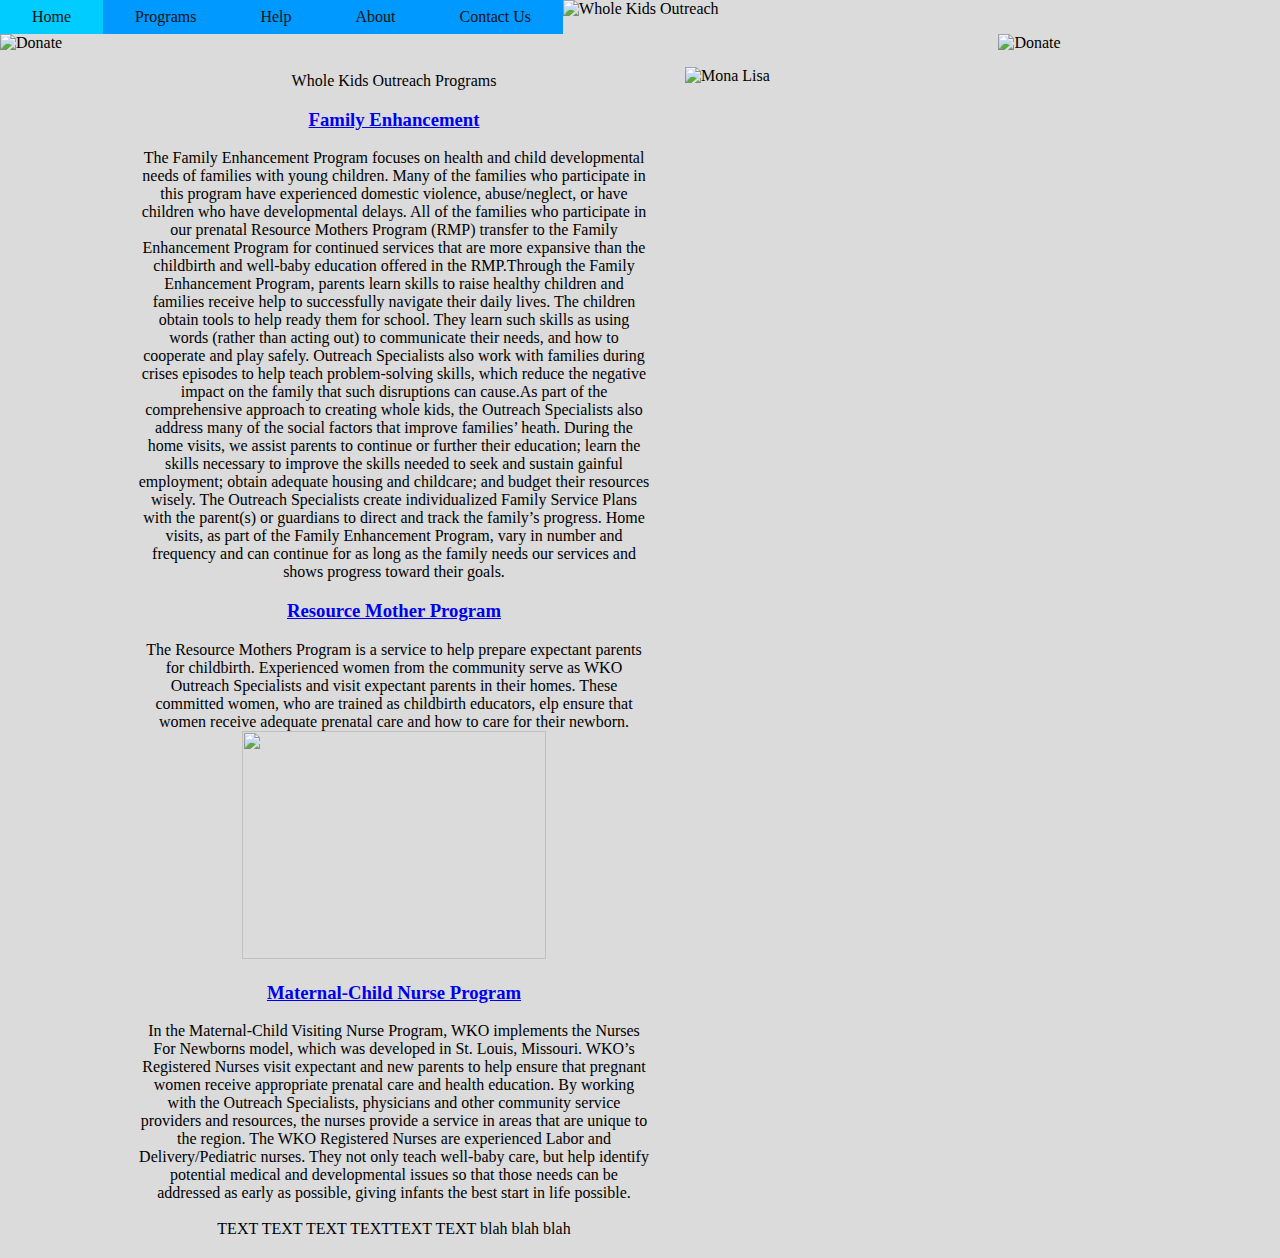
==== programs.html @ c47667a5 "Create programs.html" ====
<!DOCTYPE html>
<html>
<head>
<title> Home - Whole Kids Outreach </title>
	<meta charset="utf-8">
	<link rel="stylesheet" href="//code.jquery.com/ui/1.11.2/themes/smoothness/jquery-ui.css">
	<link rel="stylesheet" href="//code.jquery.com/ui/1.11.2/themes/smoothness/jquery-ui.css">
	<script src="http://code.jquery.com/jquery-latest.min.js"</script>
	<script src="//code.jquery.com/jquery-1.10.2.js"></script>
	<script src="//code.jquery.com/ui/1.11.2/jquery-ui.js"></script>
	<script src="jscript.js" type="text/javascript"></script>
	<link rel="stylesheet" href="text.css" type="text/css">
	
</head>

<body>

<div id="fb-root"></div>	<!-- This div is used to initiate the connection to the facebook -->
<script>(function(d, s, id) {
  var js, fjs = d.getElementsByTagName(s)[0];
  if (d.getElementById(id)) return;
  js = d.createElement(s); js.id = id;
  js.src = "//connect.facebook.net/en_US/sdk.js#xfbml=1&version=v2.0";
  fjs.parentNode.insertBefore(js, fjs);
}(document, 'script', 'facebook-jssdk'));</script>

<img src="pics/title.png" id="words" alt="Whole Kids Outreach">

<nav>
	<ul class="myMenu">
	    <li><a href="#">Home</a></li>
	    <li><a href="#">Programs</a>
	    	<ul>
	            <li><a href="#">sub menu item 1</a></li>
	            <li><a href="#">sub menu item 2</a></li>
	            <li><a href="#">sub menu item 3</a></li>
	            <li><a href="#">sub menu item 4</a></li>
	        </ul>
	    </li>
	    <li><a href="#">Help</a>
	       <ul>
	            <li><a href="#">sub menu item 1</a></li>
	            <li><a href="#">sub menu item 2</a></li>
	            <li><a href="#">sub menu item 3</a></li>
	            <li><a href="#">sub menu item 4</a></li>
	        </ul>
	    </li>
	    <li><a href="#">About</a></li>
	    <li><a href="#">Contact Us</a></li>
	</ul>
</nav>

<img src="pics/cover.png" id="cover" alt="Donate">

<img src="pics/donate.png" id="donate" alt="Donate">

<div class="fb-like-box" data-href="https://www.facebook.com/wholekidsoutreach" data-colorscheme="light" data-show-faces="false" data-header="true" data-stream="true" data-show-border="false"></div>

<!-- PROGRAMS PAGE -->
<div id="content">
Whole Kids Outreach Programs
	<h3><a href="#">Family Enhancement</a></h3>
		<div>The Family Enhancement Program focuses on health and child 
		developmental needs of families with young children. Many of the
		families who participate in this program have experienced domestic violence, 
		abuse/neglect, or have children who have developmental delays. All of the families who 
		participate in our prenatal Resource Mothers Program (RMP) transfer to the Family 
		Enhancement Program for continued services that are more expansive than the childbirth 
		and well-baby education offered in the RMP.Through the Family Enhancement Program, parents 
		learn skills to raise healthy children and families receive help to successfully navigate 
		their daily lives. The children obtain tools to help ready them for school. They learn such 
		skills as using words (rather than acting out) to communicate their needs, and how to cooperate 
		and play safely. Outreach Specialists also work with families during crises episodes to help 
		teach problem-solving skills, which reduce the negative impact on the family that such disruptions 
		can cause.As part of the comprehensive approach to creating whole kids, the Outreach Specialists also 
		address many of the social factors that improve families’ heath. During the home visits, 
		we assist parents to continue or further their education; learn the skills necessary to 
		improve the skills needed to seek and sustain gainful employment; obtain adequate housing 
		and childcare; and budget their resources wisely. The Outreach Specialists create 
		individualized Family Service Plans with the parent(s) or guardians to direct and track the 
		family’s progress. Home visits, as part of the Family Enhancement Program, vary in number and 
		frequency and can continue for as long as the family needs our services and shows progress toward their goals.</div> 
		
	<h3><a href="#">Resource Mother Program</a></h3>
		<div>The Resource Mothers Program is a service to help prepare expectant parents for childbirth. 
		Experienced women from the community serve as WKO Outreach Specialists and visit expectant parents 
		in their homes. These committed women, who are trained as childbirth educators, 
		elp ensure that women receive adequate prenatal care and how to care for their newborn.<br>
		<img src="bb.JPEG" id "baby" style="width:304px;height:228px"></div>

	<h3><a href="#">Maternal-Child Nurse Program</a></h3>
		<div>In the Maternal-Child Visiting Nurse Program, WKO implements the Nurses For Newborns model, 
		which was developed in St. Louis, Missouri. WKO’s Registered Nurses visit expectant and new parents to 
		help ensure that pregnant women receive appropriate prenatal care and health education. By working with 
		the Outreach Specialists, physicians and other community service providers and resources, 
		the nurses provide a service in areas that are unique to the region. The WKO Registered Nurses are 
		experienced Labor and Delivery/Pediatric nurses. They not only teach well-baby care, but help identify 
		potential medical and developmental issues so that those needs can be addressed as early as possible, 
		giving infants the best start in life possible.</div>
	<br>
	TEXT TEXT TEXT TEXTTEXT TEXT blah blah blah
</div>

<!--script for the accordion windows-->
<script>
	$(function() {
		$( "#content" ).accordion({fillspace: false, collapsible: true, active:false});
	});
</script>

<img src="pics/lisa.png" id="lisa" alt="Mona Lisa">

</body>
</html>
---- text.css ----
body {
margin: 0 0 0 0;
padding: 0 0 0 0;
border: 0 0 0 0;
background-color: #DBDBDB;
}

p {
text-align: left;
width: 40%;
float: left;
margin: 15px 15px 15px 15px;
padding: 10px 10px 10px 10px;
background-color: white;
font-family: sans-serif;
}

/*style for accordion content*/
#content{
text-align:center;
width: 40%;
float: left;
margin:10px 10px 10px 10%;
padding: 10px 10px 10px 10px;
background-color: #DBDBDB;
}

#lisa {
float: left;
width: 17%;
margin: 15px 15px 15px 15px;
padding: 0 0 0 0;
}

ul.temptop {
float: left;
width: 16.65%;
margin: 0 0 0 0;
padding: 20px 0 20px 0;
background-color: gray;
text-align: center;
color: white;
}

#cover {
width: 78%;
float:left;
margin: 0 0 0 0;
border: 0 0 0 0;
padding: 0 0 0 0;
}

#donate {
width: 22%;
float:right;
}

.fb-like-box {
list-style-type: none;
margin: 0px;
float: right;
clear:right;
height: auto;
padding: 10px 15px 20px 20px;
width: 19.5%;
background-color: #DBDBDB;
}

#sharebuttons{
	
	clear:left,right:
}

h1 {
width: 70%;
text-align: center;
margin: 0px 0 50px 0;
padding: 50px 0 0 0 ;
font-size: 50px;
}

nav {
float: clear;
float: left;
}

#words {
width: 100%;
margin: 0 0 0 0;
padding: 0 0 0 0 ;
border: 0 0 0 0;
}
/*=======Test menu=========*/
.myMenu {
	margin:0;
	padding:0;
	
}

.myMenu li {
	list-style:none;
	float:left;
	font:12px Arial, Helvetica, sans-serif #111;
}

.myMenu li a:link, .myMenu li a:visited {
	display:block;
	text-decoration:none;
	background-color:#09F;
	padding: 0.5em 2em;
	margin:0;
	color:#111;
}

.myMenu li a:hover {
	background-color:#0CF;	
}

/*style the sub menu*/
.myMenu li ul {
	position:absolute;
	visibility:hidden;
	border-top:1px solid #fff;
	margin:0;
	padding:0;
	z-index:1000;
}

.myMenu li ul li {
	display:inline;
	float:none;
}

.myMenu li ul li a:link, .myMenu li ul li a:visited {
	background-color:#09F;
	width:auto;
}

.myMenu li ul li a:hover {
	background-color:#0CF;	
}

#container{
	width:50%;
	height: auto;
	float:left;
	clear:left;
}

#container ul{
	width:100%;
	list-style:none outside none;
	position:relative;
}

#container li:first-child{
	display:list-item;
	position:relative;
}

#container li{
	position:relative;
	display:none;
}

.slide{
	position:absolute;
	width: 50%;
}
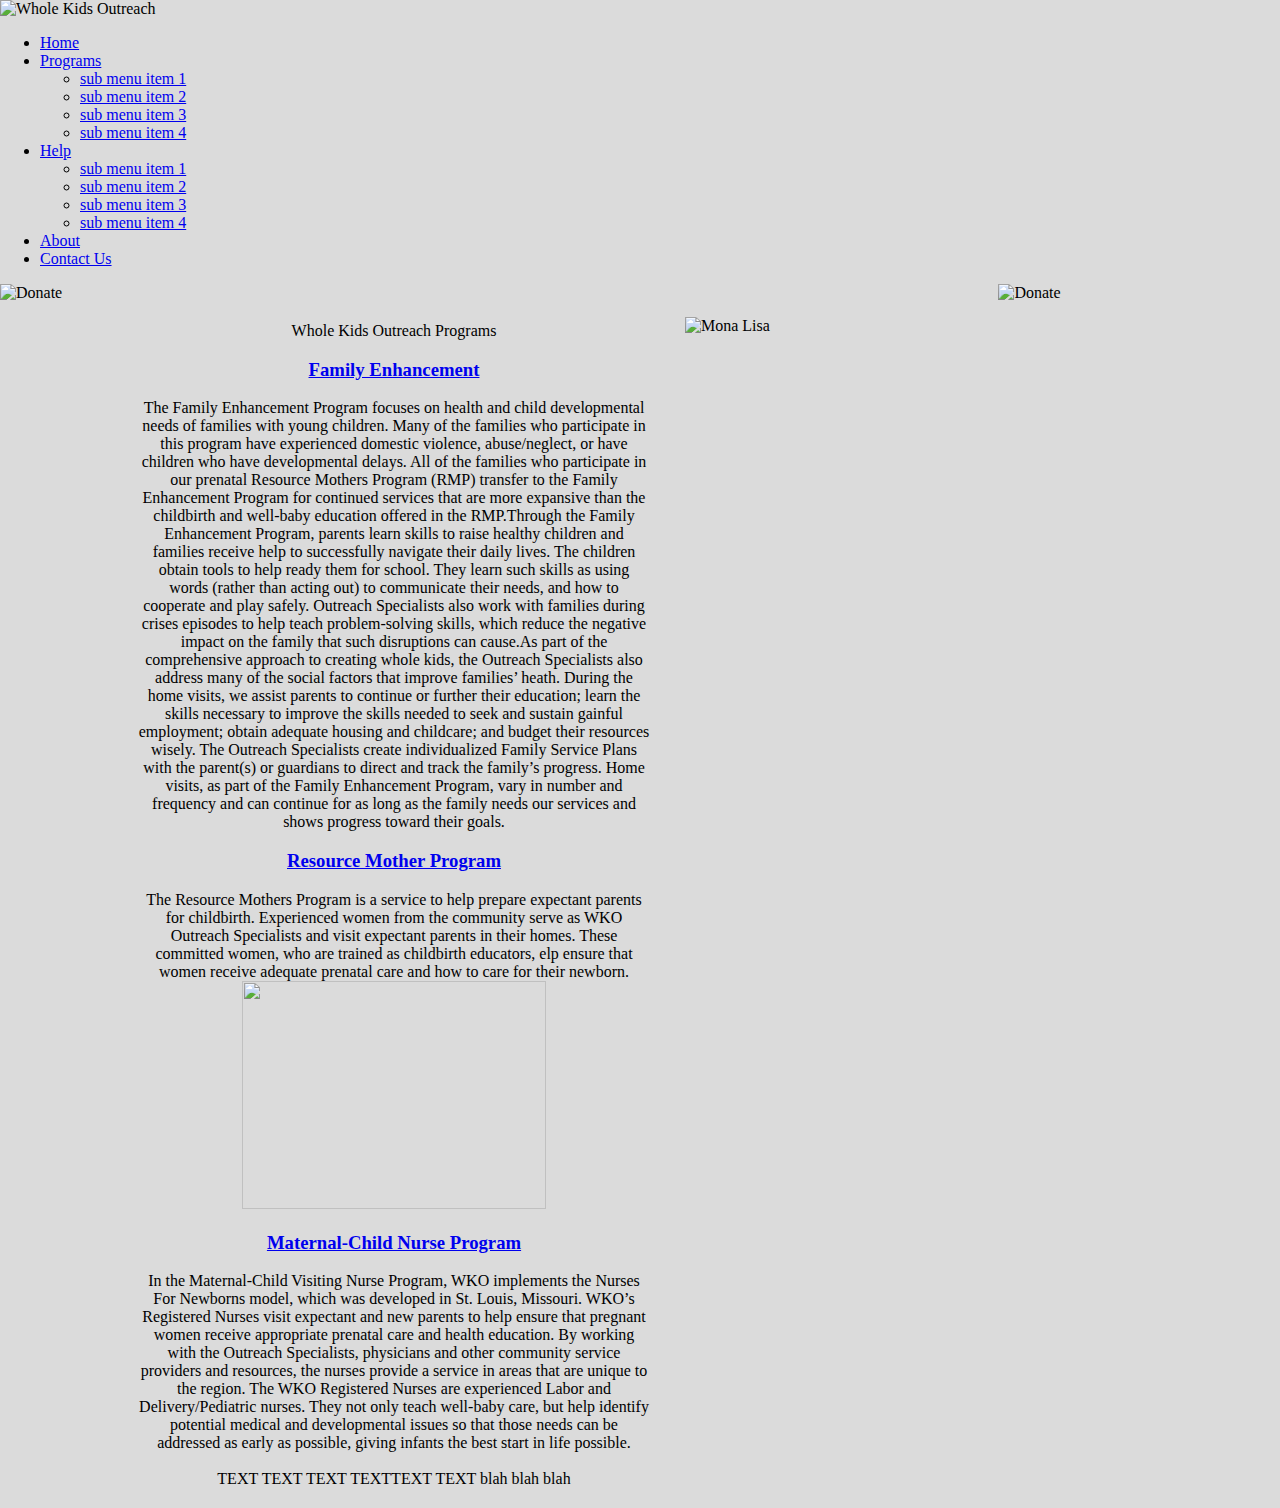
==== commit 2365ac14: "Update programs.html" ====
--- a/programs.html
+++ b/programs.html
@@ -15,14 +15,7 @@
 
 <body>
 
-<div id="fb-root"></div>	<!-- This div is used to initiate the connection to the facebook -->
-<script>(function(d, s, id) {
-  var js, fjs = d.getElementsByTagName(s)[0];
-  if (d.getElementById(id)) return;
-  js = d.createElement(s); js.id = id;
-  js.src = "//connect.facebook.net/en_US/sdk.js#xfbml=1&version=v2.0";
-  fjs.parentNode.insertBefore(js, fjs);
-}(document, 'script', 'facebook-jssdk'));</script>
+
 
 <img src="pics/title.png" id="words" alt="Whole Kids Outreach">
 
@@ -54,7 +47,9 @@
 
 <img src="pics/donate.png" id="donate" alt="Donate">
 
+<div class="mobile-hide">
 <div class="fb-like-box" data-href="https://www.facebook.com/wholekidsoutreach" data-colorscheme="light" data-show-faces="false" data-header="true" data-stream="true" data-show-border="false"></div>
+</div>
 
 <!-- PROGRAMS PAGE -->
 <div id="content">
--- a/text.css
+++ b/text.css
@@ -66,9 +66,14 @@
 background-color: #DBDBDB;
 }
 
+@media screen and (min-width: 0px) and (max-width: 720px){
+	.mobile-hide{display:none;
+}
+
 #sharebuttons{
-	
-	clear:left,right:
+	clear: both;
+	margin-left: 50%;
+	margin-bottom: 10px;
 }
 
 h1 {
